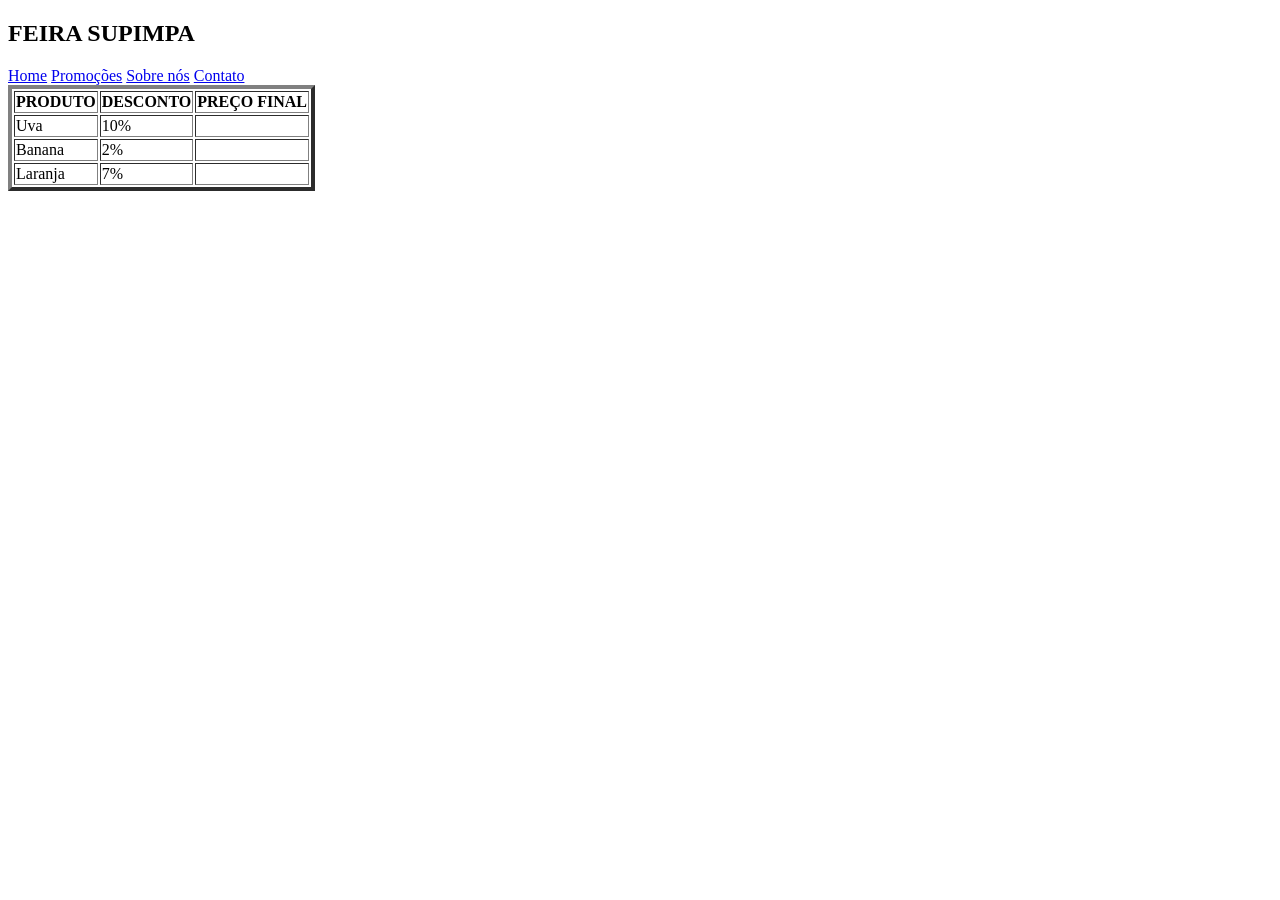
==== promocoes.html @ 1875f6cd "Init commit" ====
<!DOCTYPE html>
<html lang="pt-br">

<head>
    <meta charset="UTF-8">
    <meta name="viewport" content="width=device-width, initial-scale=1.0">
    <title>Promoções</title>
    <link rel="stylesheet" href="style.css">
</head>

<body>

    <section class="title">
        
        <div class="title">
            <h1>FEIRA SUPIMPA</h1>
        </div>

    </section>

    <section class="nav">

        <nav>
            <a href="index.html">Home</a>
            <a href="promocoes.html">Promoções</a>
            <a href="sobreNos.html">Sobre nós</a>
            <a href="contato.html">Contato</a>
        </nav>

    </section>
    
    <section class="table">

        <table border="4">

            <div class="thead">

                <thead>
                    
                    <tr>
                        <th>PRODUTO</th>
                        <th>DESCONTO</th>
                        <th>PREÇO FINAL</th>
                    </tr>

                </thead>

            </div>

            <div class="tbody">

                <tr>
                    <td>Uva</td>
                    <td>10%</td>
                    <td></td>
                </tr>

                <tr>
                    <td>Banana</td>
                    <td>2%</td>
                    <td></td>
                </tr>

                <tr>
                    <td>Laranja</td>
                    <td>7%</td>
                    <td></td>
                </tr>

            </div>

        </table>



    </div>

    </section>

</body>

</html>
---- style.css ----
.title{
    align-items: center;
}
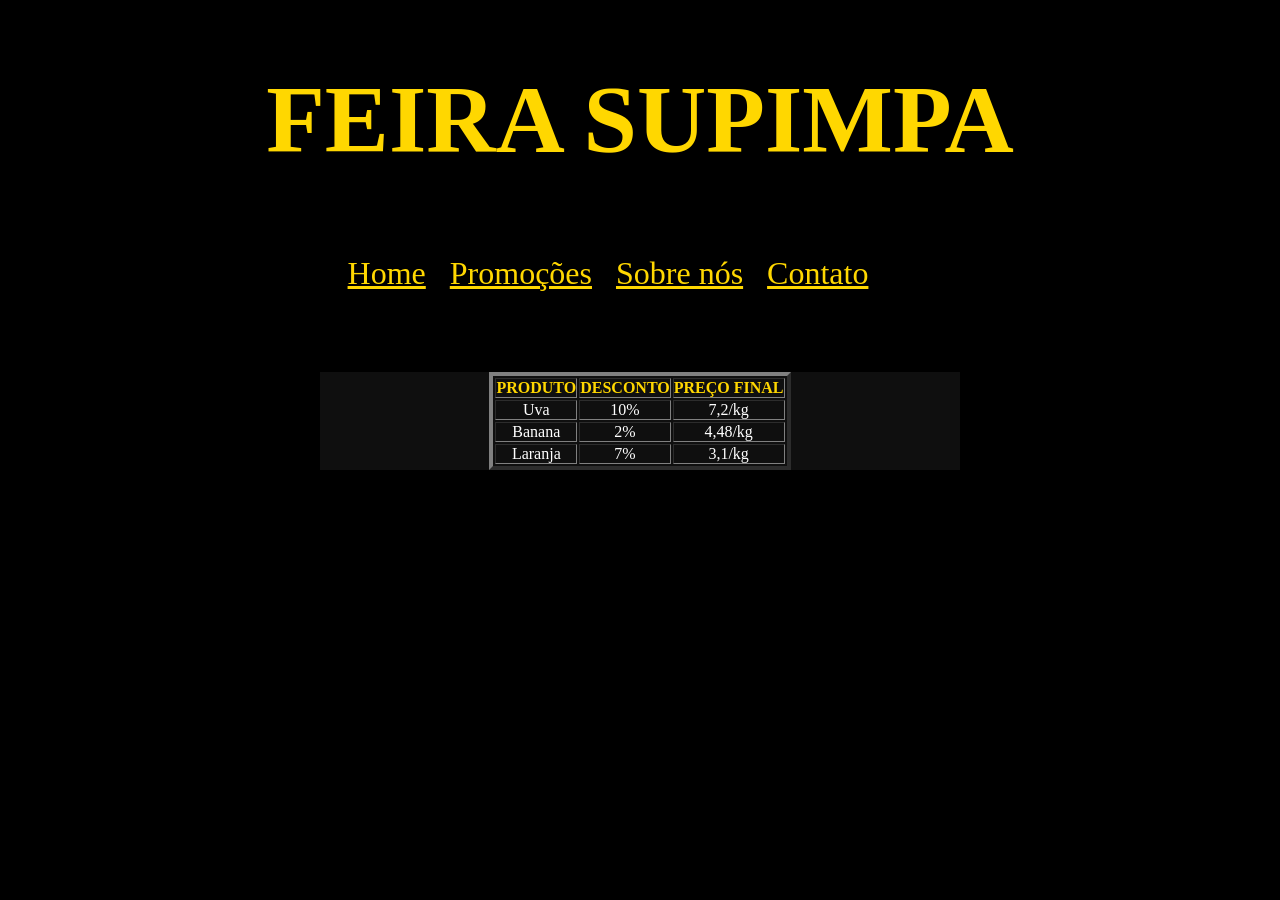
==== commit e8f1afca: "css add" ====
--- a/promocoes.html
+++ b/promocoes.html
@@ -52,19 +52,19 @@
                 <tr>
                     <td>Uva</td>
                     <td>10%</td>
-                    <td></td>
+                    <td>7,2/kg</td>
                 </tr>
 
                 <tr>
                     <td>Banana</td>
                     <td>2%</td>
-                    <td></td>
+                    <td>4,48/kg</td>
                 </tr>
 
                 <tr>
                     <td>Laranja</td>
                     <td>7%</td>
-                    <td></td>
+                    <td>3,1/kg</td>
                 </tr>
 
             </div>
--- a/style.css
+++ b/style.css
@@ -1,3 +1,46 @@
+*{
+    margin: 0;
+    padding: 0;
+    box-sizing: border-box;
+}
+
+body{
+    background-color: #000;
+}
+
 .title{
+    color: #FFD700;
+    font-size: 4rem;
+    padding: 2rem;
+    text-align: center;
+}
+
+a{
+    color: #FFD700;
+    margin: 0.5rem;
+}
+
+table thead{
+    color: #FFD700;
+}
+
+.table{
+    text-align: center;
+    color: white;
+    background-color: #0f0f0f;
+    margin: auto;
+    width: 50%;
+    display: flex;
+    flex-direction: column;
+    justify-content: center;
     align-items: center;
+    
+}
+
+.nav{
+    padding: 1rem;
+    font-size: 2rem;
+    text-align: center;
+    margin-bottom: 4rem;
+    margin-right: 4rem;
 }
